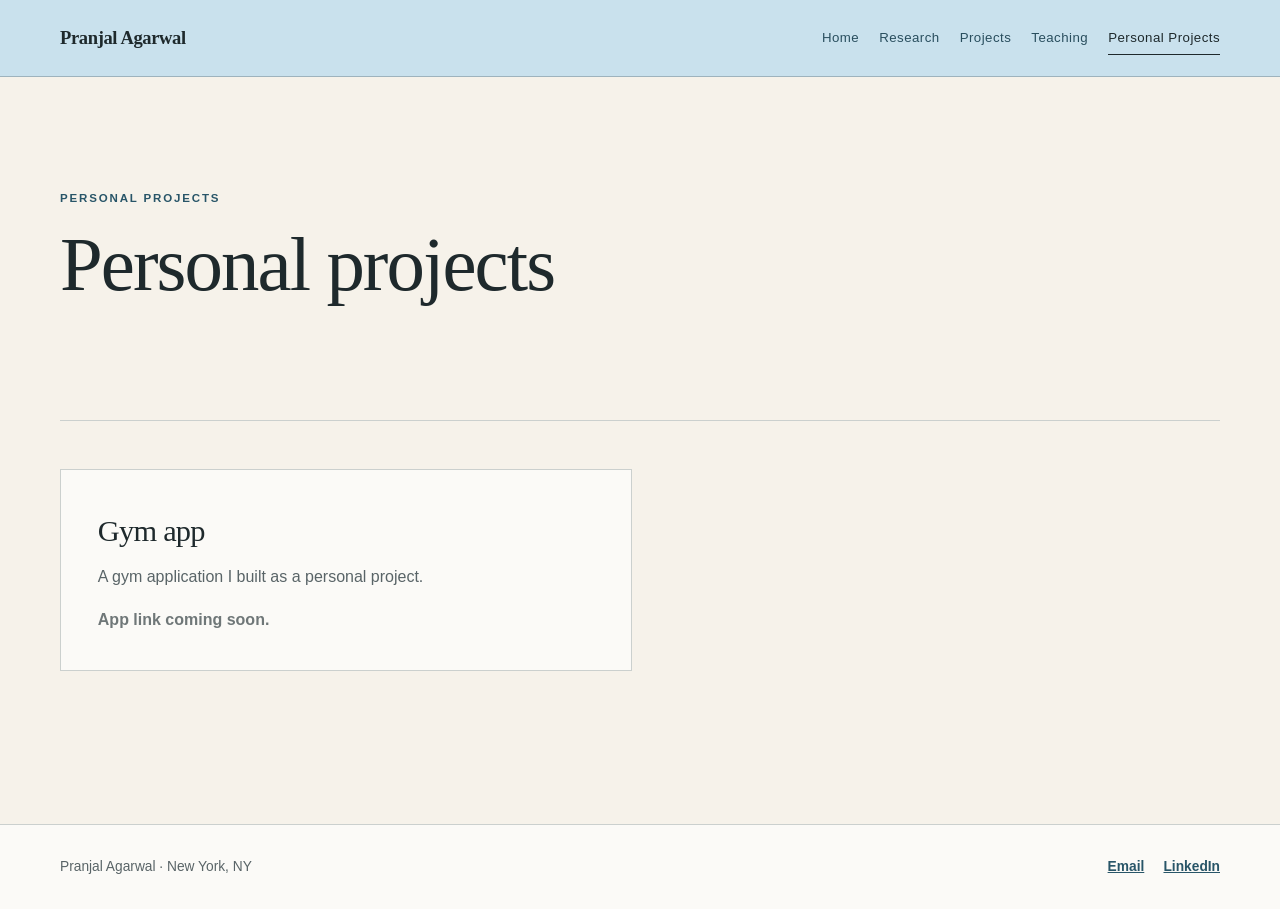
==== personal.html @ e771898d "Refresh editorial design and add personal projects" ====
<!doctype html>
<html lang="en">
  <head>
    <meta charset="utf-8" />
    <meta name="viewport" content="width=device-width, initial-scale=1" />
    <meta name="description" content="Personal projects by Pranjal Agarwal." />
    <title>Personal Projects · Pranjal Agarwal</title>
    <link rel="stylesheet" href="styles.css" />
  </head>
  <body>
    <header class="site-header">
      <nav class="nav-wrap" aria-label="Primary navigation">
        <a class="site-name" href="index.html">Pranjal Agarwal</a>
        <div class="nav-links">
          <a href="index.html">Home</a>
          <a href="research.html">Research</a>
          <a href="projects.html">Projects</a>
          <a href="teaching.html">Teaching</a>
          <a href="personal.html" aria-current="page">Personal Projects</a>
        </div>
      </nav>
    </header>

    <main class="page-shell inner-page">
      <section class="page-intro">
        <p class="eyebrow">Personal projects</p>
        <h1>Personal projects</h1>
      </section>

      <section class="project-list" aria-label="Personal projects">
        <article class="project-card">
          <h2>Gym app</h2>
          <p>A gym application I built as a personal project.</p>
          <span class="text-link placeholder-link">App link coming soon.</span>
        </article>
      </section>
    </main>

    <footer class="site-footer">
      <div class="page-shell footer-wrap">
        <p>Pranjal Agarwal · New York, NY</p>
        <div><a href="mailto:pranjalagarwal12@gmail.com">Email</a><a href="https://www.linkedin.com/in/pranjagar12">LinkedIn</a></div>
      </div>
    </footer>
  </body>
</html>
---- styles.css ----
:root {
  --ink: #1e292c;
  --muted: #596467;
  --blue: #c9e1ed;
  --blue-deep: #285568;
  --paper: #f6f2ea;
  --paper-light: #fbfaf7;
  --line: #cbd0ce;
  --rule-dark: #9da9a8;
  font-family: Inter, ui-sans-serif, -apple-system, BlinkMacSystemFont, "Segoe UI", sans-serif;
  color: var(--ink);
  background: var(--paper);
  font-synthesis: none;
}

* { box-sizing: border-box; }
html { scroll-behavior: smooth; }
body { margin: 0; min-width: 320px; background: var(--paper); line-height: 1.65; }
a { color: inherit; }

.page-shell,
.nav-wrap { width: min(1160px, calc(100% - 3.5rem)); margin-inline: auto; }

.site-header { background: var(--blue); border-bottom: 1px solid rgba(30, 41, 44, 0.25); }
.nav-wrap { display: flex; min-height: 76px; align-items: center; justify-content: space-between; gap: 2rem; }
.site-name { font-family: Georgia, "Times New Roman", serif; font-size: 1.16rem; font-weight: 700; letter-spacing: -0.02em; text-decoration: none; }
.nav-links { display: flex; align-items: center; gap: 1.25rem; }
.nav-links a { padding: 0.35rem 0; border-bottom: 1px solid transparent; color: #294e5e; font-size: 0.83rem; letter-spacing: 0.035em; text-decoration: none; }
.nav-links a:hover, .nav-links a:focus-visible, .nav-links a[aria-current="page"] { border-bottom-color: currentColor; color: var(--ink); }

.hero { display: grid; grid-template-columns: minmax(0, 1fr) 150px; gap: clamp(2rem, 9vw, 9rem); padding-block: clamp(5.5rem, 12vw, 10.5rem) clamp(5rem, 10vw, 8rem); }
.hero-main { max-width: 820px; }
.eyebrow { margin: 0 0 0.9rem; color: var(--blue-deep); font-size: 0.72rem; font-weight: 750; letter-spacing: 0.16em; text-transform: uppercase; }
h1, h2, h3, p { text-wrap: pretty; }
h1, h2, h3 { font-family: Georgia, "Times New Roman", serif; font-weight: 400; line-height: 1.12; letter-spacing: -0.025em; }
h1 { max-width: 850px; margin: 0; font-size: clamp(3.7rem, 9vw, 8.2rem); }
.hero-copy, .page-intro > p:last-child { max-width: 720px; margin: 1.8rem 0 0; color: var(--muted); font-size: clamp(1.08rem, 1.9vw, 1.28rem); line-height: 1.65; }
.button-row { display: flex; flex-wrap: wrap; gap: 1.25rem; margin-top: 2.3rem; }
.button { display: inline-flex; min-height: 44px; align-items: center; border: 1px solid var(--blue-deep); border-radius: 0; padding: 0.58rem 0.95rem; font-size: 0.86rem; font-weight: 700; text-decoration: none; }
.button.primary { background: var(--blue-deep); color: var(--paper-light); }
.button.primary:hover, .button.primary:focus-visible { background: var(--ink); border-color: var(--ink); }
.button.secondary { color: var(--blue-deep); }
.button.secondary:hover, .button.secondary:focus-visible { background: var(--blue); }
.margin-note { align-self: end; border-top: 1px solid var(--rule-dark); padding-top: 0.8rem; color: var(--muted); }
.margin-note-mark { display: block; margin-bottom: 1.1rem; color: var(--blue-deep); font-family: Georgia, "Times New Roman", serif; font-size: 1.4rem; }
.margin-note p { margin: 0; font-size: 0.78rem; line-height: 1.45; letter-spacing: 0.08em; text-transform: uppercase; }

.section { padding-block: 5.5rem; border-top: 1px solid var(--line); }
.compact-section { padding-block: 2.75rem 5.25rem; }
.section-heading { max-width: 700px; margin-bottom: 2.5rem; }
.section-heading h2, .accent-section h2 { margin: 0; font-size: clamp(2rem, 4vw, 3.35rem); }
.section-note { margin-bottom: 0; color: var(--muted); }
.card-grid { display: grid; gap: 0; }
.three-column { grid-template-columns: repeat(3, 1fr); }
.two-column { grid-template-columns: repeat(2, 1fr); }
.card, .project-card, .publication-list article { border: 1px solid var(--line); border-radius: 0; background: var(--paper-light); box-shadow: none; }
.card { min-height: 100%; padding: 1.45rem 1.55rem 1.7rem; }
.editorial-grid .card + .card { border-left: 0; }
.card-number, .course-term, .project-type, .publication-meta { color: var(--blue-deep); font-size: 0.71rem; font-weight: 750; letter-spacing: 0.11em; text-transform: uppercase; }
.card h3 { margin: 0.9rem 0 0.7rem; font-size: 1.45rem; }
.card p { color: var(--muted); }
.text-link { color: var(--blue-deep); font-weight: 750; text-underline-offset: 0.2em; }
.text-link:hover, .text-link:focus-visible { color: var(--ink); }

.accent-section { background: var(--blue); border-block: 1px solid var(--rule-dark); }
.split { display: grid; grid-template-columns: 1fr 1fr; gap: clamp(2rem, 7vw, 7rem); align-items: start; }
.split > p { margin: 0; color: #38505a; font-size: 1.08rem; }
.inner-page { min-height: calc(100vh - 153px); }
.page-intro { padding-block: clamp(4.5rem, 9vw, 7rem); border-bottom: 1px solid var(--line); }
.page-intro h1 { max-width: 920px; font-size: clamp(2.8rem, 6vw, 5.4rem); }
.publication-list, .project-list { display: grid; gap: 1rem; }
.publication-list article, .project-card { padding: clamp(1.5rem, 4vw, 2.3rem); }
.publication-list h3, .project-card h2 { margin: 0.45rem 0 0.8rem; font-size: clamp(1.45rem, 3vw, 1.9rem); }
.publication-list p, .project-card p { max-width: 800px; color: var(--muted); }
.publication-list .publication-meta, .project-card .project-type { margin: 0; color: var(--blue-deep); }
.project-list { grid-template-columns: repeat(2, 1fr); padding-block: 3rem 5rem; }
.placeholder-link { color: #6f7778; cursor: default; text-decoration-style: dashed; }
.teaching-split { gap: 2rem; }
.site-footer { border-top: 1px solid var(--line); background: var(--paper-light); }
.footer-wrap { display: flex; min-height: 84px; align-items: center; justify-content: space-between; gap: 1.5rem; color: var(--muted); font-size: 0.86rem; }
.footer-wrap div { display: flex; gap: 1.2rem; }
.footer-wrap a { color: var(--blue-deep); font-weight: 700; }
:focus-visible { outline: 2px solid var(--blue-deep); outline-offset: 4px; }

@media (max-width: 760px) {
  .page-shell, .nav-wrap { width: min(100% - 2rem, 1160px); }
  .nav-wrap { align-items: flex-start; flex-direction: column; gap: 0.65rem; padding-block: 0.9rem; }
  .nav-links { width: 100%; gap: 1.1rem; overflow-x: auto; padding-bottom: 0.15rem; }
  .nav-links a { white-space: nowrap; }
  .hero { grid-template-columns: 1fr; gap: 3rem; padding-block: 4.6rem 5rem; }
  .margin-note { width: 150px; align-self: auto; }
  .three-column, .two-column, .project-list, .split { grid-template-columns: 1fr; }
  .editorial-grid .card + .card { border-top: 0; border-left: 1px solid var(--line); }
  .section { padding-block: 3.75rem; }
  .footer-wrap { align-items: flex-start; flex-direction: column; padding-block: 1.3rem; }
}

@media (prefers-reduced-motion: reduce) {
  html { scroll-behavior: auto; }
}
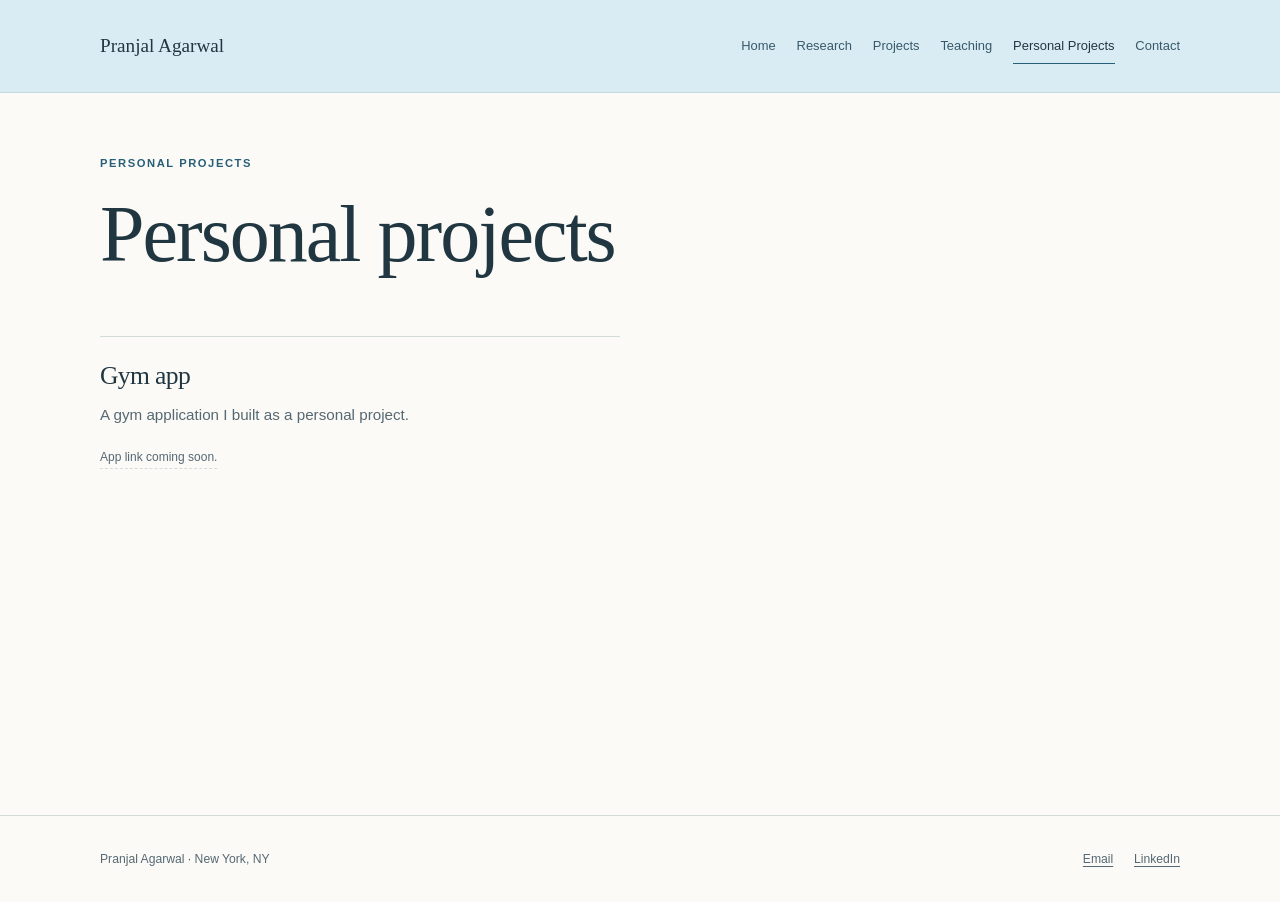
==== commit 3b4c081f: "Refine site design and expand home and teaching content" ====
--- a/personal.html
+++ b/personal.html
@@ -8,6 +8,7 @@
     <link rel="stylesheet" href="styles.css" />
   </head>
   <body>
+    <a class="skip-link" href="#main-content">Skip to content</a>
     <header class="site-header">
       <nav class="nav-wrap" aria-label="Primary navigation">
         <a class="site-name" href="index.html">Pranjal Agarwal</a>
@@ -17,11 +18,12 @@
           <a href="projects.html">Projects</a>
           <a href="teaching.html">Teaching</a>
           <a href="personal.html" aria-current="page">Personal Projects</a>
+          <a href="index.html#contact">Contact</a>
         </div>
       </nav>
     </header>
 
-    <main class="page-shell inner-page">
+    <main class="page-shell inner-page" id="main-content">
       <section class="page-intro">
         <p class="eyebrow">Personal projects</p>
         <h1>Personal projects</h1>
--- a/styles.css
+++ b/styles.css
@@ -1,13 +1,13 @@
 :root {
-  --ink: #1e292c;
-  --muted: #596467;
-  --blue: #c9e1ed;
-  --blue-deep: #285568;
-  --paper: #f6f2ea;
-  --paper-light: #fbfaf7;
-  --line: #cbd0ce;
-  --rule-dark: #9da9a8;
-  font-family: Inter, ui-sans-serif, -apple-system, BlinkMacSystemFont, "Segoe UI", sans-serif;
+  --ink: #203742;
+  --muted: #556873;
+  --blue: #d9ecf4;
+  --blue-deep: #275f78;
+  --paper: #fcfaf6;
+  --paper-light: #fffdf9;
+  --line: #d4dcd9;
+  --accent: #b6774f;
+  font-family: -apple-system, BlinkMacSystemFont, "Segoe UI", sans-serif;
   color: var(--ink);
   background: var(--paper);
   font-synthesis: none;
@@ -15,84 +15,142 @@
 
 * { box-sizing: border-box; }
 html { scroll-behavior: smooth; }
-body { margin: 0; min-width: 320px; background: var(--paper); line-height: 1.65; }
+body { margin: 0; line-height: 1.65; }
 a { color: inherit; }
+svg { display: block; width: 100%; height: auto; }
+.page-shell, .nav-wrap { width: min(1080px, calc(100% - 4rem)); margin-inline: auto; }
+.skip-link { position: absolute; top: .5rem; left: 1rem; z-index: 20; transform: translateY(-200%); padding: .6rem 1rem; background: var(--ink); color: white; }
+.skip-link:focus { transform: translateY(0); }
+:focus-visible { outline: 2px solid var(--blue-deep); outline-offset: 5px; }
+.site-header { background: var(--blue); border-bottom: 1px solid #c3d8e0; }
+.nav-wrap { display: flex; align-items: center; justify-content: space-between; gap: 2rem; min-height: 92px; }
+.site-name { font-family: Georgia, serif; font-size: 1.2rem; line-height: 1.25; text-decoration: none; white-space: nowrap; }
+.site-location { display: block; margin-top: .3rem; color: var(--muted); font-family: -apple-system, BlinkMacSystemFont, "Segoe UI", sans-serif; font-size: .67rem; letter-spacing: .12em; text-transform: uppercase; }
+.nav-links { display: flex; align-items: center; flex-wrap: wrap; gap: .35rem 1.3rem; }
+.nav-links a { color: #385969; font-size: .81rem; padding-block: .4rem; border-bottom: 1px solid transparent; text-decoration: none; white-space: nowrap; }
+.nav-links a:hover, .nav-links a[aria-current="page"] { color: var(--ink); border-bottom-color: var(--blue-deep); }
 
-.page-shell,
-.nav-wrap { width: min(1160px, calc(100% - 3.5rem)); margin-inline: auto; }
+h1, h2, h3 { font-family: Georgia, "Times New Roman", serif; font-weight: 400; line-height: 1.15; letter-spacing: -.025em; }
+h1 { font-size: clamp(3rem, 6.5vw, 5rem); margin: 0; }
+h2 { font-size: clamp(1.8rem, 3.4vw, 2.65rem); margin: 0 0 1rem; }
+h3 { font-size: 1.4rem; margin: 0 0 .8rem; }
+p { margin: 0 0 1rem; }
+.eyebrow { margin: 0 0 1rem; color: var(--blue-deep); font-size: .7rem; font-weight: 650; letter-spacing: .14em; text-transform: uppercase; }
+.hero { display: grid; grid-template-columns: minmax(0, 1.7fr) minmax(0, 1fr); gap: 5rem; padding-block: 4.6rem 4rem; }
+.hero-main h1 { font-size: clamp(3.6rem, 7.5vw, 5.9rem); line-height: 1.02; letter-spacing: -.045em; }
+.title-dot { color: var(--accent); }
+.hero-copy { font-family: Georgia, serif; font-size: clamp(1.35rem, 2.25vw, 1.6rem); line-height: 1.4; margin: 1.7rem 0 1rem; max-width: 530px; }
+.hero-detail { max-width: 570px; color: var(--muted); font-size: .99rem; }
+.hero-aside { align-self: center; }
+.signal-sketch { padding: 1rem 0 1.5rem; color: var(--blue-deep); }
+.at-a-glance { margin: 0; border-top: 1px solid var(--line); }
+.at-a-glance > div { display: grid; grid-template-columns: 90px 1fr; padding-block: 1rem; border-bottom: 1px solid var(--line); gap: 1rem; }
+.at-a-glance dt { font-size: .69rem; color: var(--muted); }
+.at-a-glance dd { margin: 0; font-size: .85rem; line-height: 1.5; }
+.button-row { display: flex; align-items: center; flex-wrap: wrap; gap: 1.4rem; margin-top: 1.6rem; }
+.button { display: inline-flex; align-items: center; justify-content: space-between; gap: 1.8rem; min-height: 46px; padding: .6rem 1rem; border: 1px solid var(--blue-deep); text-decoration: none; font-size: .82rem; }
+.button.primary { background: var(--blue-deep); color: white; }
+.button.primary:hover { background: var(--ink); }
+.text-link { color: var(--blue-deep); font-size: .84rem; font-weight: 600; text-underline-offset: .3em; text-decoration-thickness: 1px; }
+.text-link:hover { color: var(--ink); }
 
-.site-header { background: var(--blue); border-bottom: 1px solid rgba(30, 41, 44, 0.25); }
-.nav-wrap { display: flex; min-height: 76px; align-items: center; justify-content: space-between; gap: 2rem; }
-.site-name { font-family: Georgia, "Times New Roman", serif; font-size: 1.16rem; font-weight: 700; letter-spacing: -0.02em; text-decoration: none; }
-.nav-links { display: flex; align-items: center; gap: 1.25rem; }
-.nav-links a { padding: 0.35rem 0; border-bottom: 1px solid transparent; color: #294e5e; font-size: 0.83rem; letter-spacing: 0.035em; text-decoration: none; }
-.nav-links a:hover, .nav-links a:focus-visible, .nav-links a[aria-current="page"] { border-bottom-color: currentColor; color: var(--ink); }
+.section { padding-block: 3.5rem; border-top: 1px solid var(--line); }
+.section-heading { margin-bottom: 1.8rem; max-width: 760px; }
+.section-heading h2 { margin-bottom: 0; }
+.section-heading-inline { display: grid; grid-template-columns: 130px 1fr; gap: 1.5rem; max-width: none; align-items: baseline; }
+.section-heading-inline .eyebrow { margin: 0; }
+.card-grid { display: grid; gap: 1.25rem; }
+.three-column { grid-template-columns: repeat(3, minmax(0, 1fr)); }
+.two-column { grid-template-columns: repeat(2, minmax(0, 1fr)); }
+.card { background: var(--paper-light); border-top: 2px solid var(--blue-deep); padding: 1.4rem 1.3rem; }
+.card h3 { margin-top: .7rem; }
+.card p { color: var(--muted); font-size: .92rem; }
+.card-number, .course-term, .project-type, .publication-meta { color: var(--blue-deep); font-size: .67rem; font-weight: 650; letter-spacing: .07em; text-transform: uppercase; }
+.editorial-grid { gap: 2rem; }
+.editorial-grid .card { padding-inline: 0; background: transparent; }
+.editorial-grid .card h3 { max-width: 260px; min-height: 3.2em; }
+.background-section { background: #eef4f2; border-block: 1px solid var(--line); }
+.background-layout { display: grid; grid-template-columns: 1fr 1fr; gap: 5rem; }
+.background-layout > div > p { color: var(--muted); max-width: 470px; font-size: .96rem; }
+.background-layout > div > .eyebrow { color: var(--blue-deep); font-size: .7rem; }
+.education-list > div { display: grid; grid-template-columns: 85px 1fr; gap: .2rem 1rem; padding-block: 1rem; border-bottom: 1px solid var(--line); }
+.education-list > div:first-child { padding-top: 0; }
+.education-year { grid-column: 1; grid-row: 1 / 3; color: var(--muted); font-size: .74rem; padding-top: .25rem; }
+.education-list h3 { font-size: 1.13rem; grid-column: 2; margin: 0; }
+.education-list p { grid-column: 2; margin: 0; color: var(--muted); font-size: .78rem; }
+.contact-section { display: grid; grid-template-columns: 1fr 1fr; align-items: center; gap: 3rem; border-top: 0; }
+.contact-section p { color: var(--muted); font-size: .92rem; margin-bottom: 0; }
+.contact-section .eyebrow { color: var(--blue-deep); font-size: .7rem; margin-bottom: .8rem; }
+.contact-links { display: grid; gap: .8rem; }
+.contact-links a { display: flex; justify-content: space-between; align-items: center; gap: .75rem; padding-block: .8rem; border-bottom: 1px solid var(--line); font-size: .95rem; text-decoration: none; overflow-wrap: anywhere; }
+.contact-links a:hover { color: var(--blue-deep); }
+#contact { scroll-margin-top: 1rem; }
 
-.hero { display: grid; grid-template-columns: minmax(0, 1fr) 150px; gap: clamp(2rem, 9vw, 9rem); padding-block: clamp(5.5rem, 12vw, 10.5rem) clamp(5rem, 10vw, 8rem); }
-.hero-main { max-width: 820px; }
-.eyebrow { margin: 0 0 0.9rem; color: var(--blue-deep); font-size: 0.72rem; font-weight: 750; letter-spacing: 0.16em; text-transform: uppercase; }
-h1, h2, h3, p { text-wrap: pretty; }
-h1, h2, h3 { font-family: Georgia, "Times New Roman", serif; font-weight: 400; line-height: 1.12; letter-spacing: -0.025em; }
-h1 { max-width: 850px; margin: 0; font-size: clamp(3.7rem, 9vw, 8.2rem); }
-.hero-copy, .page-intro > p:last-child { max-width: 720px; margin: 1.8rem 0 0; color: var(--muted); font-size: clamp(1.08rem, 1.9vw, 1.28rem); line-height: 1.65; }
-.button-row { display: flex; flex-wrap: wrap; gap: 1.25rem; margin-top: 2.3rem; }
-.button { display: inline-flex; min-height: 44px; align-items: center; border: 1px solid var(--blue-deep); border-radius: 0; padding: 0.58rem 0.95rem; font-size: 0.86rem; font-weight: 700; text-decoration: none; }
-.button.primary { background: var(--blue-deep); color: var(--paper-light); }
-.button.primary:hover, .button.primary:focus-visible { background: var(--ink); border-color: var(--ink); }
-.button.secondary { color: var(--blue-deep); }
-.button.secondary:hover, .button.secondary:focus-visible { background: var(--blue); }
-.margin-note { align-self: end; border-top: 1px solid var(--rule-dark); padding-top: 0.8rem; color: var(--muted); }
-.margin-note-mark { display: block; margin-bottom: 1.1rem; color: var(--blue-deep); font-family: Georgia, "Times New Roman", serif; font-size: 1.4rem; }
-.margin-note p { margin: 0; font-size: 0.78rem; line-height: 1.45; letter-spacing: 0.08em; text-transform: uppercase; }
+.inner-page { min-height: calc(100vh - 178px); }
+.page-intro { padding-block: 3.8rem 2.5rem; }
+.page-intro > p:last-child { max-width: 690px; color: var(--muted); font-size: 1.07rem; margin: 1.3rem 0 0; }
+.page-intro > .eyebrow:last-child { font-size: .7rem; }
+.compact-section { padding-block: 2.5rem; }
+.publication-list { border-top: 1px solid var(--line); }
+.publication-list article { padding-block: 1.4rem; border-bottom: 1px solid var(--line); }
+.publication-list h3 { font-size: 1.35rem; margin-bottom: .7rem; max-width: 860px; }
+.publication-list p { color: var(--muted); font-size: .85rem; margin-bottom: .6rem; }
+.publication-list .publication-meta { color: var(--blue-deep); font-size: .67rem; }
+.project-list { display: grid; grid-template-columns: repeat(2, minmax(0, 1fr)); gap: 1.8rem 2.5rem; padding-block: 1rem 3.5rem; }
+.project-card { border-top: 1px solid var(--line); padding-block: 1.5rem; }
+.project-card h2 { font-size: 1.6rem; margin-bottom: .7rem; }
+.project-card p { color: var(--muted); font-size: .95rem; max-width: 540px; }
+.project-card .project-type { color: var(--blue-deep); font-size: .67rem; }
+.placeholder-link { display: inline-block; color: var(--muted); font-size: .75rem; font-weight: 400; border-bottom: 1px dashed var(--line); }
+.course-card { padding: 1.4rem; background: #eff5f8; }
+.course-card h3 { font-size: 1.32rem; }
+.course-card .course-term { font-size: .67rem; color: var(--blue-deep); }
+.split { display: grid; grid-template-columns: repeat(2, minmax(0, 1fr)); gap: 3rem; }
+.split > p { color: var(--muted); font-size: .95rem; }
+.section-note { color: var(--muted); }
+.site-footer { border-top: 1px solid var(--line); }
+.footer-wrap { display: flex; align-items: center; justify-content: space-between; gap: 1rem; min-height: 86px; color: var(--muted); font-size: .76rem; }
+.footer-wrap p { margin: 0; }
+.footer-wrap div { display: flex; gap: 1.3rem; }
+.footer-wrap a { text-underline-offset: .25em; }
 
-.section { padding-block: 5.5rem; border-top: 1px solid var(--line); }
-.compact-section { padding-block: 2.75rem 5.25rem; }
-.section-heading { max-width: 700px; margin-bottom: 2.5rem; }
-.section-heading h2, .accent-section h2 { margin: 0; font-size: clamp(2rem, 4vw, 3.35rem); }
-.section-note { margin-bottom: 0; color: var(--muted); }
-.card-grid { display: grid; gap: 0; }
-.three-column { grid-template-columns: repeat(3, 1fr); }
-.two-column { grid-template-columns: repeat(2, 1fr); }
-.card, .project-card, .publication-list article { border: 1px solid var(--line); border-radius: 0; background: var(--paper-light); box-shadow: none; }
-.card { min-height: 100%; padding: 1.45rem 1.55rem 1.7rem; }
-.editorial-grid .card + .card { border-left: 0; }
-.card-number, .course-term, .project-type, .publication-meta { color: var(--blue-deep); font-size: 0.71rem; font-weight: 750; letter-spacing: 0.11em; text-transform: uppercase; }
-.card h3 { margin: 0.9rem 0 0.7rem; font-size: 1.45rem; }
-.card p { color: var(--muted); }
-.text-link { color: var(--blue-deep); font-weight: 750; text-underline-offset: 0.2em; }
-.text-link:hover, .text-link:focus-visible { color: var(--ink); }
+@media (max-width: 950px) {
+  .nav-wrap { align-items: flex-start; flex-direction: column; gap: .6rem; padding-block: 1rem; }
+  .site-location { display: none; }
+  .nav-links { gap: .2rem 1.4rem; }
+  .hero { gap: 2.5rem; grid-template-columns: minmax(0, 1.5fr) minmax(0, 1fr); }
+  .background-layout { gap: 2.5rem; }
+  .contact-links a { font-size: .83rem; }
+}
 
-.accent-section { background: var(--blue); border-block: 1px solid var(--rule-dark); }
-.split { display: grid; grid-template-columns: 1fr 1fr; gap: clamp(2rem, 7vw, 7rem); align-items: start; }
-.split > p { margin: 0; color: #38505a; font-size: 1.08rem; }
-.inner-page { min-height: calc(100vh - 153px); }
-.page-intro { padding-block: clamp(4.5rem, 9vw, 7rem); border-bottom: 1px solid var(--line); }
-.page-intro h1 { max-width: 920px; font-size: clamp(2.8rem, 6vw, 5.4rem); }
-.publication-list, .project-list { display: grid; gap: 1rem; }
-.publication-list article, .project-card { padding: clamp(1.5rem, 4vw, 2.3rem); }
-.publication-list h3, .project-card h2 { margin: 0.45rem 0 0.8rem; font-size: clamp(1.45rem, 3vw, 1.9rem); }
-.publication-list p, .project-card p { max-width: 800px; color: var(--muted); }
-.publication-list .publication-meta, .project-card .project-type { margin: 0; color: var(--blue-deep); }
-.project-list { grid-template-columns: repeat(2, 1fr); padding-block: 3rem 5rem; }
-.placeholder-link { color: #6f7778; cursor: default; text-decoration-style: dashed; }
-.teaching-split { gap: 2rem; }
-.site-footer { border-top: 1px solid var(--line); background: var(--paper-light); }
-.footer-wrap { display: flex; min-height: 84px; align-items: center; justify-content: space-between; gap: 1.5rem; color: var(--muted); font-size: 0.86rem; }
-.footer-wrap div { display: flex; gap: 1.2rem; }
-.footer-wrap a { color: var(--blue-deep); font-weight: 700; }
-:focus-visible { outline: 2px solid var(--blue-deep); outline-offset: 4px; }
-
-@media (max-width: 760px) {
-  .page-shell, .nav-wrap { width: min(100% - 2rem, 1160px); }
-  .nav-wrap { align-items: flex-start; flex-direction: column; gap: 0.65rem; padding-block: 0.9rem; }
-  .nav-links { width: 100%; gap: 1.1rem; overflow-x: auto; padding-bottom: 0.15rem; }
-  .nav-links a { white-space: nowrap; }
-  .hero { grid-template-columns: 1fr; gap: 3rem; padding-block: 4.6rem 5rem; }
-  .margin-note { width: 150px; align-self: auto; }
-  .three-column, .two-column, .project-list, .split { grid-template-columns: 1fr; }
-  .editorial-grid .card + .card { border-top: 0; border-left: 1px solid var(--line); }
-  .section { padding-block: 3.75rem; }
-  .footer-wrap { align-items: flex-start; flex-direction: column; padding-block: 1.3rem; }
+@media (max-width: 650px) {
+  .page-shell, .nav-wrap { width: calc(100% - 2.4rem); }
+  .nav-links { gap: .15rem 1.15rem; }
+  .nav-links a { font-size: .76rem; }
+  .hero { grid-template-columns: 1fr; padding-block: 2.7rem; gap: 2rem; }
+  .hero-main h1 { font-size: clamp(3.5rem, 15vw, 4.9rem); }
+  .hero-aside { display: grid; grid-template-columns: 100px 1fr; align-items: center; gap: 1.3rem; }
+  .signal-sketch { padding: 0; }
+  .at-a-glance > div { grid-template-columns: 75px 1fr; padding-block: .7rem; gap: .5rem; }
+  .at-a-glance dt { font-size: .63rem; }
+  .at-a-glance dd { font-size: .74rem; }
+  .hero-copy { font-size: 1.4rem; }
+  .hero-detail { font-size: .93rem; }
+  .section { padding-block: 2.6rem; }
+  .section-heading-inline { display: block; }
+  .section-heading-inline .eyebrow { margin-bottom: .7rem; }
+  .three-column, .two-column, .project-list, .background-layout, .contact-section, .split { grid-template-columns: 1fr; }
+  .editorial-grid { gap: 1.2rem; }
+  .editorial-grid .card h3 { max-width: none; min-height: 0; }
+  .editorial-grid .card { padding-block: 1.1rem .3rem; }
+  .background-layout { gap: 1.6rem; }
+  .contact-section { gap: 1.2rem; }
+  .contact-links a { font-size: .85rem; }
+  .page-intro { padding-block: 2.5rem 1.8rem; }
+  .page-intro h1 { font-size: 3rem; }
+  .page-intro > p:last-child { font-size: 1rem; }
+  .project-list { padding-block: 0 2.5rem; gap: 0; }
+  .footer-wrap { flex-wrap: wrap; padding-block: 1.3rem; }
 }
 
 @media (prefers-reduced-motion: reduce) {
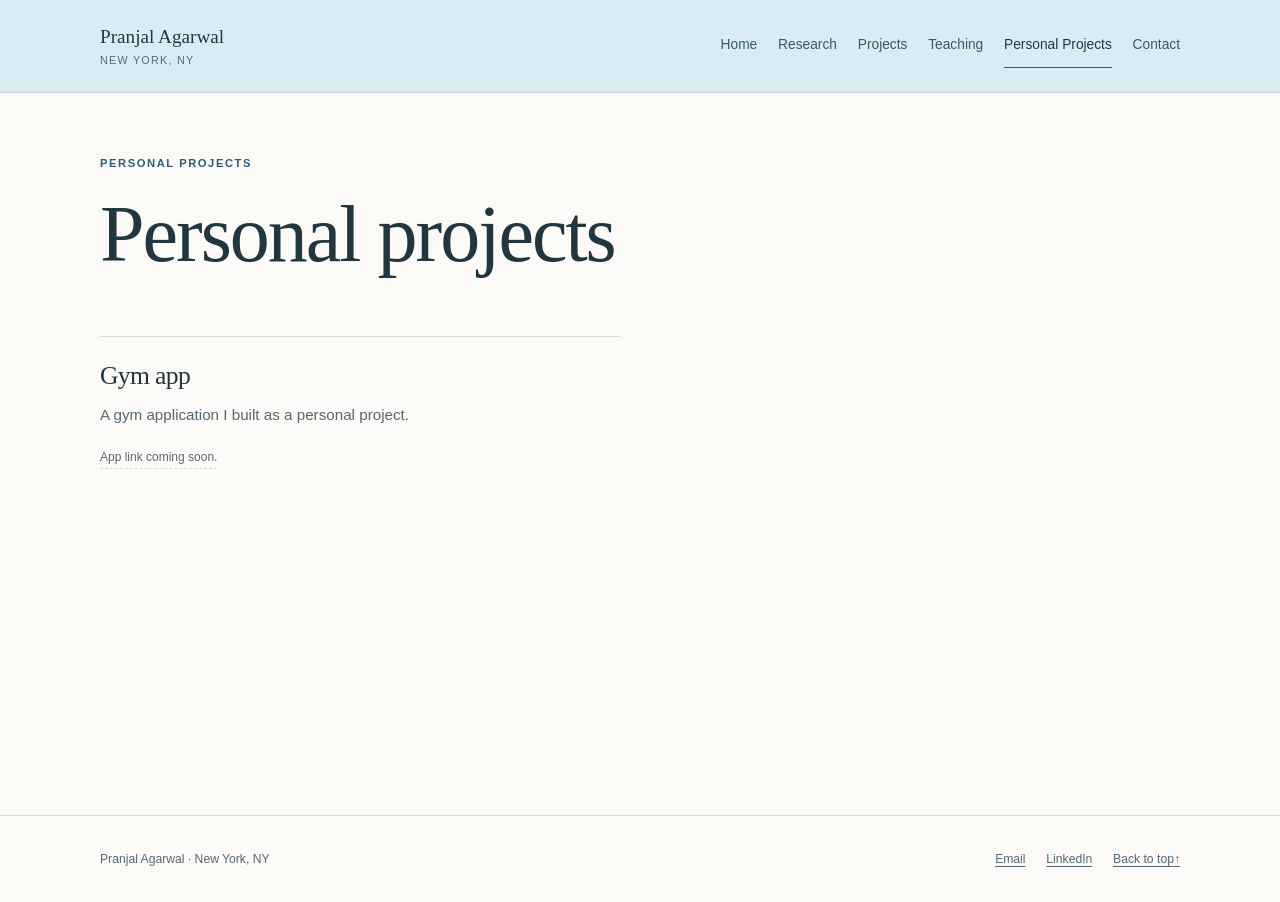
==== commit e51b73e1: "Add paper and teaching resource links and polish navigation" ====
--- a/personal.html
+++ b/personal.html
@@ -5,13 +5,14 @@
     <meta name="viewport" content="width=device-width, initial-scale=1" />
     <meta name="description" content="Personal projects by Pranjal Agarwal." />
     <title>Personal Projects · Pranjal Agarwal</title>
+    <link rel="icon" type="image/svg+xml" href="favicon.svg" />
     <link rel="stylesheet" href="styles.css" />
   </head>
-  <body>
+  <body id="top">
     <a class="skip-link" href="#main-content">Skip to content</a>
     <header class="site-header">
       <nav class="nav-wrap" aria-label="Primary navigation">
-        <a class="site-name" href="index.html">Pranjal Agarwal</a>
+        <a class="site-name" href="index.html">Pranjal Agarwal<span class="site-location">New York, NY</span></a>
         <div class="nav-links">
           <a href="index.html">Home</a>
           <a href="research.html">Research</a>
@@ -41,7 +42,7 @@
     <footer class="site-footer">
       <div class="page-shell footer-wrap">
         <p>Pranjal Agarwal · New York, NY</p>
-        <div><a href="mailto:pranjalagarwal12@gmail.com">Email</a><a href="https://www.linkedin.com/in/pranjagar12">LinkedIn</a></div>
+        <div><a href="mailto:pranjalagarwal12@gmail.com">Email</a><a href="https://www.linkedin.com/in/pranjagar12">LinkedIn</a><a href="#top">Back to top <span aria-hidden="true">↑</span></a></div>
       </div>
     </footer>
   </body>
--- a/styles.css
+++ b/styles.css
@@ -27,7 +27,7 @@
 .site-name { font-family: Georgia, serif; font-size: 1.2rem; line-height: 1.25; text-decoration: none; white-space: nowrap; }
 .site-location { display: block; margin-top: .3rem; color: var(--muted); font-family: -apple-system, BlinkMacSystemFont, "Segoe UI", sans-serif; font-size: .67rem; letter-spacing: .12em; text-transform: uppercase; }
 .nav-links { display: flex; align-items: center; flex-wrap: wrap; gap: .35rem 1.3rem; }
-.nav-links a { color: #385969; font-size: .81rem; padding-block: .4rem; border-bottom: 1px solid transparent; text-decoration: none; white-space: nowrap; }
+.nav-links a { display: inline-flex; align-items: center; min-height: 44px; color: #385969; font-size: .86rem; padding-block: .4rem; border-bottom: 1px solid transparent; text-decoration: none; white-space: nowrap; }
 .nav-links a:hover, .nav-links a[aria-current="page"] { color: var(--ink); border-bottom-color: var(--blue-deep); }
 
 h1, h2, h3 { font-family: Georgia, "Times New Roman", serif; font-weight: 400; line-height: 1.15; letter-spacing: -.025em; }
@@ -96,6 +96,12 @@
 .publication-list h3 { font-size: 1.35rem; margin-bottom: .7rem; max-width: 860px; }
 .publication-list p { color: var(--muted); font-size: .85rem; margin-bottom: .6rem; }
 .publication-list .publication-meta { color: var(--blue-deep); font-size: .67rem; }
+.publication-links { display: flex; flex-wrap: wrap; gap: .4rem 1.4rem; }
+.resource-list { border-top: 1px solid var(--line); }
+.resource-link { display: flex; align-items: center; justify-content: space-between; gap: 1.5rem; padding: 1.2rem .2rem; border-bottom: 1px solid var(--line); text-decoration: none; }
+.resource-link strong { display: block; font-family: Georgia, serif; font-size: 1.2rem; font-weight: 400; }
+.resource-link > span > span { display: block; margin-top: .3rem; color: var(--muted); font-size: .88rem; }
+.resource-link:hover { color: var(--blue-deep); background: #eff5f8; }
 .project-list { display: grid; grid-template-columns: repeat(2, minmax(0, 1fr)); gap: 1.8rem 2.5rem; padding-block: 1rem 3.5rem; }
 .project-card { border-top: 1px solid var(--line); padding-block: 1.5rem; }
 .project-card h2 { font-size: 1.6rem; margin-bottom: .7rem; }
@@ -111,8 +117,8 @@
 .site-footer { border-top: 1px solid var(--line); }
 .footer-wrap { display: flex; align-items: center; justify-content: space-between; gap: 1rem; min-height: 86px; color: var(--muted); font-size: .76rem; }
 .footer-wrap p { margin: 0; }
-.footer-wrap div { display: flex; gap: 1.3rem; }
-.footer-wrap a { text-underline-offset: .25em; }
+.footer-wrap div { display: flex; flex-wrap: wrap; gap: .3rem 1.3rem; }
+.footer-wrap a { display: inline-flex; align-items: center; min-height: 44px; text-underline-offset: .25em; }
 
 @media (max-width: 950px) {
   .nav-wrap { align-items: flex-start; flex-direction: column; gap: .6rem; padding-block: 1rem; }
@@ -126,7 +132,7 @@
 @media (max-width: 650px) {
   .page-shell, .nav-wrap { width: calc(100% - 2.4rem); }
   .nav-links { gap: .15rem 1.15rem; }
-  .nav-links a { font-size: .76rem; }
+  .nav-links a { font-size: .85rem; }
   .hero { grid-template-columns: 1fr; padding-block: 2.7rem; gap: 2rem; }
   .hero-main h1 { font-size: clamp(3.5rem, 15vw, 4.9rem); }
   .hero-aside { display: grid; grid-template-columns: 100px 1fr; align-items: center; gap: 1.3rem; }
